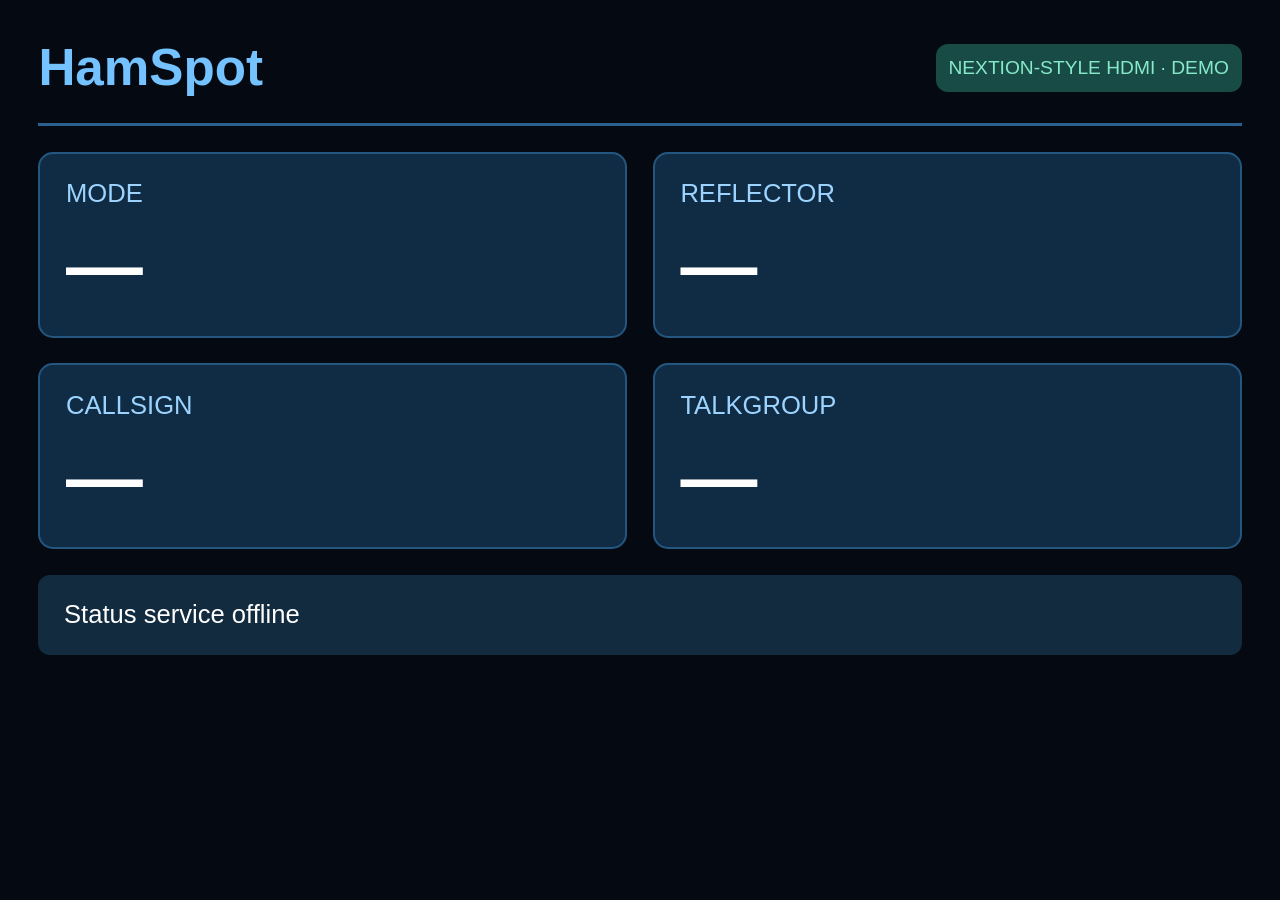
==== app/hdmi.html @ 8e07a154 "Add Nextion-style HDMI demo and automated smoke test" ====
<!doctype html><html lang="en"><head><meta charset="utf-8"><meta name="viewport" content="width=device-width,initial-scale=1"><title>HamSpot HDMI</title><style>
*{box-sizing:border-box}body{margin:0;background:#050a12;color:#fff;font-family:Arial,system-ui,sans-serif}main{padding:3vw;max-width:1800px;margin:auto}header{display:flex;justify-content:space-between;align-items:center;border-bottom:3px solid #2a608d;padding-bottom:2vw}h1{font-size:clamp(28px,4vw,76px);margin:0;color:#74c2ff}.badge{background:#184b45;color:#86e9ca;border-radius:12px;padding:1vw;font-size:clamp(14px,1.5vw,26px)}.grid{display:grid;grid-template-columns:1fr 1fr;gap:2vw;margin-top:2vw}.card{background:#102c45;border:2px solid #24577f;border-radius:15px;padding:2vw;min-height:18vh}.label{font-size:clamp(16px,2vw,30px);color:#9dd4ff}.value{font-size:clamp(32px,6vw,110px);font-weight:bold;margin-top:1vw}.foot{margin-top:2vw;background:#122b3f;border-radius:12px;padding:2vw;font-size:clamp(16px,2vw,34px)}.demo{color:#f0c986}</style></head><body><main><header><h1>HamSpot</h1><span class="badge">NEXTION-STYLE HDMI · DEMO</span></header><div class="grid"><div class="card"><div class="label">MODE</div><div class="value" id="mode">—</div></div><div class="card"><div class="label">REFLECTOR</div><div class="value" id="reflector">—</div></div><div class="card"><div class="label">CALLSIGN</div><div class="value" id="callsign">—</div></div><div class="card"><div class="label">TALKGROUP</div><div class="value" id="talkgroup">—</div></div></div><div class="foot"><span class="demo">SIMULATED DATA</span> · Waiting for MMDVM hardware integration</div></main><script>async function update(){try{const r=await fetch('/api/status',{cache:'no-store'});const d=await r.json();for(const k of ['mode','reflector','callsign','talkgroup'])document.getElementById(k).textContent=d[k]}catch(e){document.querySelector('.foot').textContent='Status service offline'}}update();setInterval(update,3000)</script></body></html>
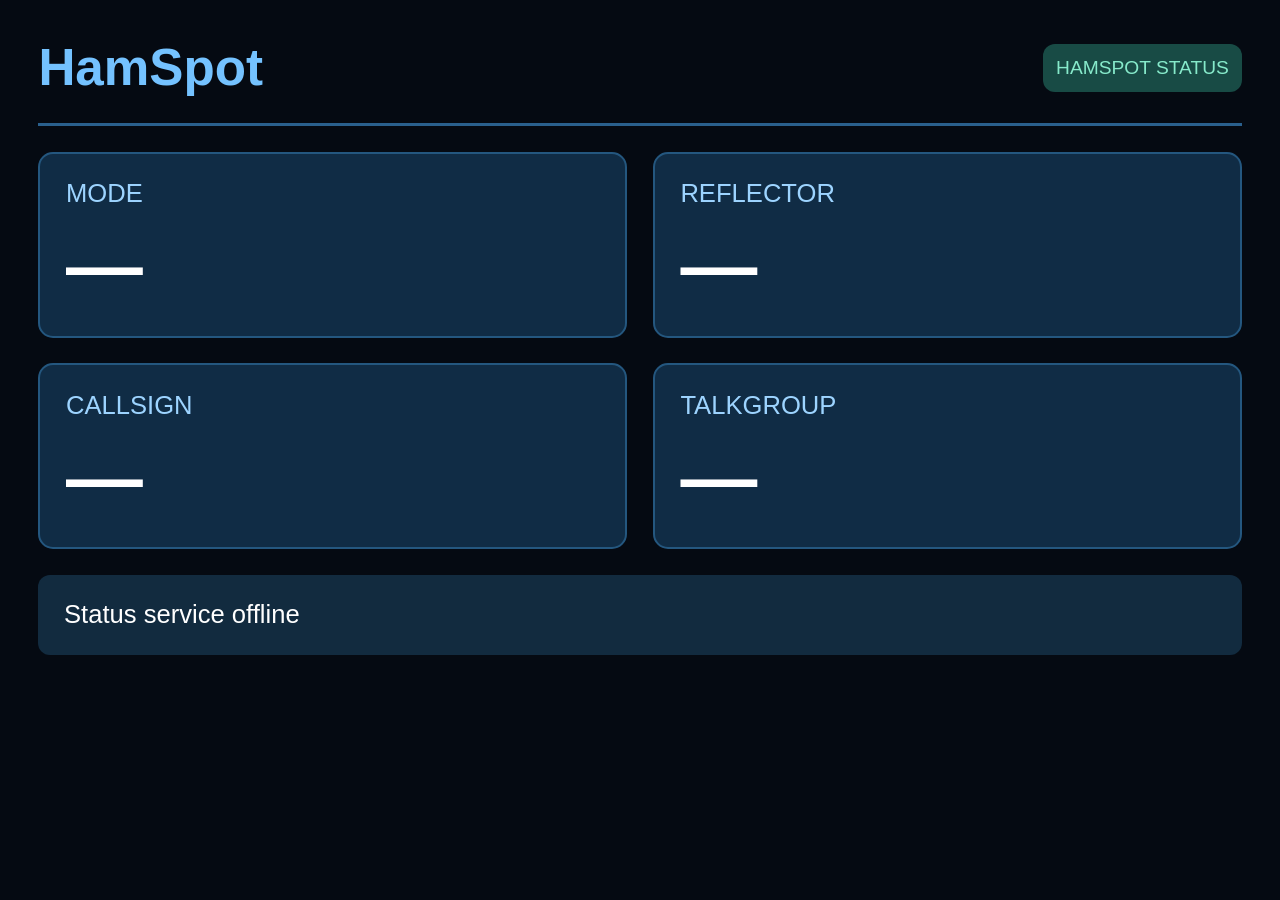
==== commit 854c0eff: "Integrate DMR radio services, authenticated dashboard and host file editor into test image" ====
--- a/app/hdmi.html
+++ b/app/hdmi.html
@@ -1,2 +1,2 @@
 <!doctype html><html lang="en"><head><meta charset="utf-8"><meta name="viewport" content="width=device-width,initial-scale=1"><title>HamSpot HDMI</title><style>
-*{box-sizing:border-box}body{margin:0;background:#050a12;color:#fff;font-family:Arial,system-ui,sans-serif}main{padding:3vw;max-width:1800px;margin:auto}header{display:flex;justify-content:space-between;align-items:center;border-bottom:3px solid #2a608d;padding-bottom:2vw}h1{font-size:clamp(28px,4vw,76px);margin:0;color:#74c2ff}.badge{background:#184b45;color:#86e9ca;border-radius:12px;padding:1vw;font-size:clamp(14px,1.5vw,26px)}.grid{display:grid;grid-template-columns:1fr 1fr;gap:2vw;margin-top:2vw}.card{background:#102c45;border:2px solid #24577f;border-radius:15px;padding:2vw;min-height:18vh}.label{font-size:clamp(16px,2vw,30px);color:#9dd4ff}.value{font-size:clamp(32px,6vw,110px);font-weight:bold;margin-top:1vw}.foot{margin-top:2vw;background:#122b3f;border-radius:12px;padding:2vw;font-size:clamp(16px,2vw,34px)}.demo{color:#f0c986}</style></head><body><main><header><h1>HamSpot</h1><span class="badge">NEXTION-STYLE HDMI · DEMO</span></header><div class="grid"><div class="card"><div class="label">MODE</div><div class="value" id="mode">—</div></div><div class="card"><div class="label">REFLECTOR</div><div class="value" id="reflector">—</div></div><div class="card"><div class="label">CALLSIGN</div><div class="value" id="callsign">—</div></div><div class="card"><div class="label">TALKGROUP</div><div class="value" id="talkgroup">—</div></div></div><div class="foot"><span class="demo">SIMULATED DATA</span> · Waiting for MMDVM hardware integration</div></main><script>async function update(){try{const r=await fetch('/api/status',{cache:'no-store'});const d=await r.json();for(const k of ['mode','reflector','callsign','talkgroup'])document.getElementById(k).textContent=d[k]}catch(e){document.querySelector('.foot').textContent='Status service offline'}}update();setInterval(update,3000)</script></body></html>+*{box-sizing:border-box}body{margin:0;background:#050a12;color:#fff;font-family:Arial,system-ui,sans-serif}main{padding:3vw;max-width:1800px;margin:auto}header{display:flex;justify-content:space-between;align-items:center;border-bottom:3px solid #2a608d;padding-bottom:2vw}h1{font-size:clamp(28px,4vw,76px);margin:0;color:#74c2ff}.badge{background:#184b45;color:#86e9ca;border-radius:12px;padding:1vw;font-size:clamp(14px,1.5vw,26px)}.grid{display:grid;grid-template-columns:1fr 1fr;gap:2vw;margin-top:2vw}.card{background:#102c45;border:2px solid #24577f;border-radius:15px;padding:2vw;min-height:18vh}.label{font-size:clamp(16px,2vw,30px);color:#9dd4ff}.value{font-size:clamp(32px,6vw,110px);font-weight:bold;margin-top:1vw}.foot{margin-top:2vw;background:#122b3f;border-radius:12px;padding:2vw;font-size:clamp(16px,2vw,34px)}.demo{color:#f0c986}</style></head><body><main><header><h1>HamSpot</h1><span class="badge">HAMSPOT STATUS</span></header><div class="grid"><div class="card"><div class="label">MODE</div><div class="value" id="mode">—</div></div><div class="card"><div class="label">REFLECTOR</div><div class="value" id="reflector">—</div></div><div class="card"><div class="label">CALLSIGN</div><div class="value" id="callsign">—</div></div><div class="card"><div class="label">TALKGROUP</div><div class="value" id="talkgroup">—</div></div></div><div class="foot">Live status · Browser view; HDMI kiosk and physical Nextion driver not installed</div></main><script>async function update(){try{const r=await fetch('/api/status',{cache:'no-store'});const d=await r.json();for(const k of ['mode','reflector','callsign','talkgroup'])document.getElementById(k).textContent=d[k]}catch(e){document.querySelector('.foot').textContent='Status service offline'}}update();setInterval(update,3000)</script></body></html>
